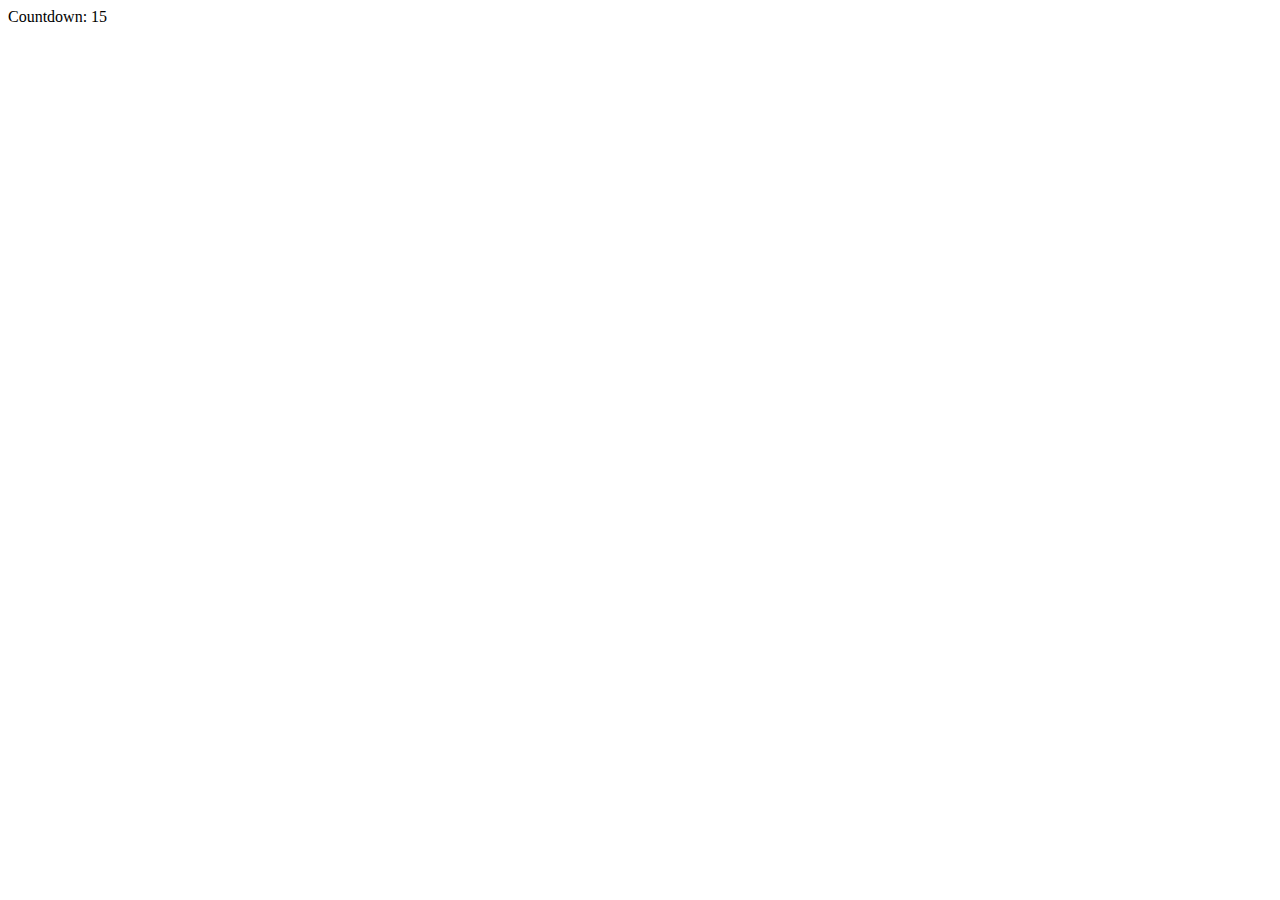
==== concepts/custom-elements/countdown-timer.html @ da49781d "Webcomponents - concepts" ====
<!DOCTYPE html>
<html lang="en">
<head>
  <meta charset="UTF-8">
  <title>Custom Elements - Example</title>
  <script src="./countdown-timer.js"></script>
</head>
<body>
  <countdown-timer from="15"></countdown-timer>
</body>
</html>
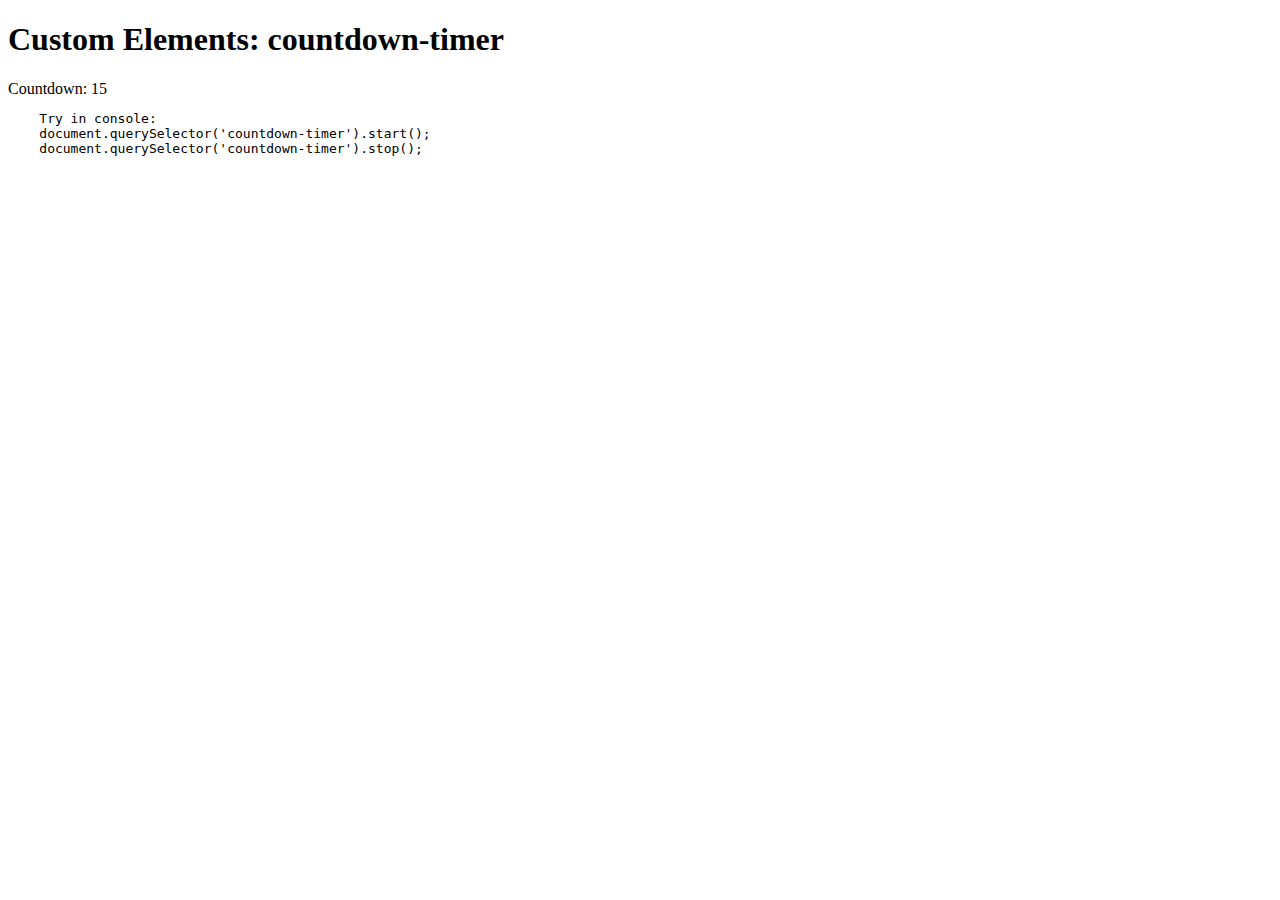
==== commit 1ba0af22: "Added examples of routing and application" ====
--- a/concepts/custom-elements/countdown-timer.html
+++ b/concepts/custom-elements/countdown-timer.html
@@ -6,6 +6,15 @@
   <script src="./countdown-timer.js"></script>
 </head>
 <body>
+  <h1>Custom Elements: countdown-timer</h1>
+
+  <!-- Here we use countdown-timer -->
   <countdown-timer from="15"></countdown-timer>
+
+  <pre>
+    Try in console:
+    document.querySelector('countdown-timer').start();
+    document.querySelector('countdown-timer').stop();
+  </pre>
 </body>
 </html>